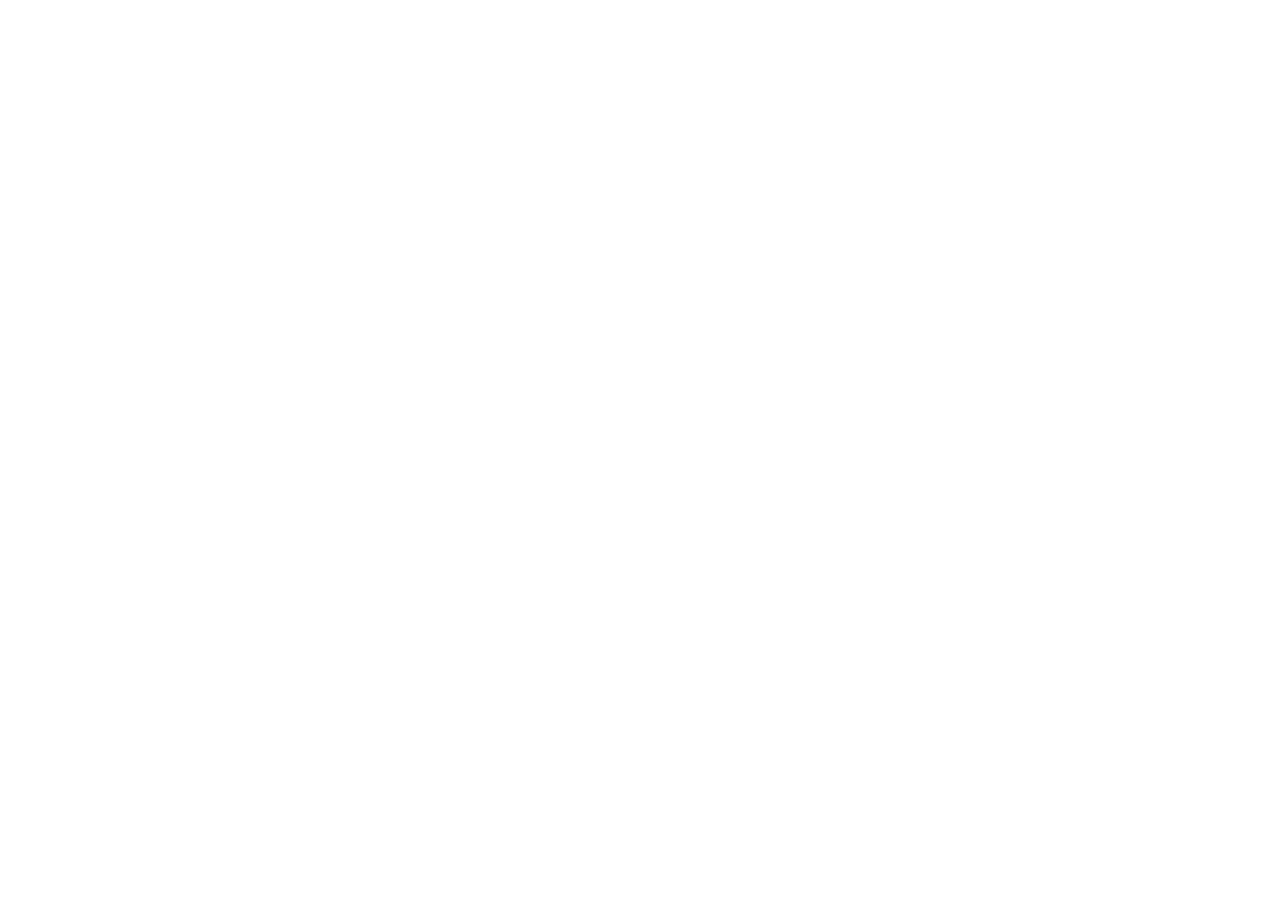
==== assignments/index.html @ 1019c1f4 "new folder" ====
<!DOCTYPE html>
<html lang="en">
<head>
  <meta charset="UTF-8">
  <meta http-equiv="X-UA-Compatible" content="IE=edge">
  <meta name="viewport" content="width=device-width, initial-scale=1.0">
  <title>Document</title>
</head>
<body>
  
</body>
</html>
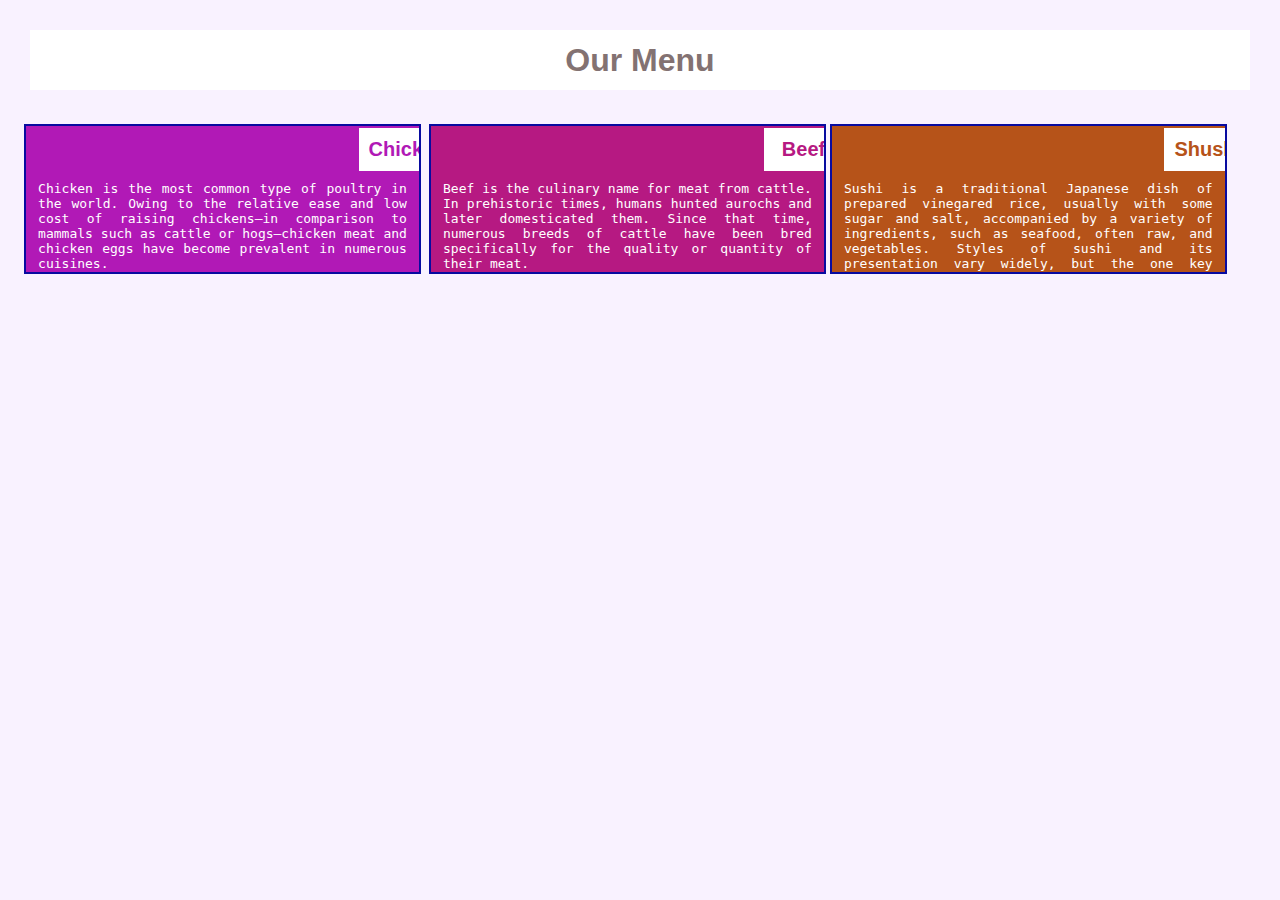
==== commit c1524f26: "new" ====
--- a/assignments/index.html
+++ b/assignments/index.html
@@ -4,9 +4,49 @@
   <meta charset="UTF-8">
   <meta http-equiv="X-UA-Compatible" content="IE=edge">
   <meta name="viewport" content="width=device-width, initial-scale=1.0">
-  <title>Document</title>
+  <title>assignment week 2</title>
+  <link rel="stylesheet" href="style.css">
+  <style>
+    *{position: relative;}
+    #Chicken, #Beef, #Shushi {margin: 0.33%;}
+@media (min-width: 992px) and (max-width: 1200px) {
+  #Chicken {width: 33.33%;}
+  #Beef {width: 33.33%;}
+  #Shushi {width: 33.33%;}
+}
+@media (min-width: 768px) and (Max-width: 991px) {
+  #Chicken {width: 50%;float: left;}
+  #Beef {width: 50%; float: left;}
+  #Shushi {width: 50%; float: left;}
+}
+@media(max-width:767px){
+  #Chicken {width:100%}
+  #Beef {width:100%}
+  #Shushi{width:100%}
+}
+  </style>
 </head>
 <body>
-  
+  <div id="Menu">
+    <h1>Our Menu</h1>
+  </div>
+  <div id="Chicken">
+    <h3 class="ch">Chicken</h3>
+  <p class="cp">Chicken is the most common type of poultry in the world. Owing to the relative ease and low cost of raising chickens—in comparison to mammals such as cattle or hogs—chicken meat and chicken eggs have become prevalent in numerous cuisines.
+  </p>
+</div>
+<div id="Beef">
+  <h3 class="bh">Beef</h3>
+  <p class="bp">
+    Beef is the culinary name for meat from cattle. In prehistoric times, humans hunted aurochs and later domesticated them. Since that time, numerous breeds of cattle have been bred specifically for the quality or quantity of their meat. 
+  </p>
+</div>
+<div id="Shushi">
+  <h3 class="sh">Shushi</h3>
+  <p class="sp">
+    Sushi is a traditional Japanese dish of prepared vinegared rice, usually with some sugar and salt, accompanied by a variety of ingredients, such as seafood, often raw, and vegetables. Styles of sushi and its presentation vary widely, but the one key ingredient is "sushi rice", also referred to as shari, or sumeshi
+  </p>
+
+</div>
 </body>
 </html>--- a/assignments/style.css
+++ b/assignments/style.css
@@ -0,0 +1,86 @@
+*{box-sizing:border-box;
+margin:0px;
+padding: 10px;}
+body{background-color: rgb(249, 242, 255);
+  
+
+}
+#Menu h1 {font-family: 'Lucida Sans', 'Lucida Sans Regular', 'Lucida Grande', 'Lucida Sans Unicode', Geneva, Verdana, sans-serif;
+color:rgb(131, 114, 114);
+  text-align: center;
+padding: 25px;
+margin-left: auto;
+margin-bottom: 20px;
+margin-right: auto;
+background-color: white ;
+width: 100%;
+height: 60px;
+display: flex;
+justify-content: center;
+align-items: center;
+}
+#Chicken {font-family: monospace;
+  overflow:auto;
+  width: 32%;
+  height: 150px;
+  text-align: left;
+  text-align: justify;
+  background-color: rgb(177, 25, 182);
+  padding: 2px;
+  border: 2px solid rgb(8, 11, 160);
+ 
+  justify-content: space-around;
+  color: rgb(255, 255, 255);}
+  #Chicken .ch {text-align: center;
+    font-family: sans-serif;
+    font-size: 20px;
+    width: 80px;
+    margin-left:85%;
+  background-color: white;
+color: rgb(177, 25, 182);}
+
+#Beef {font-family: monospace;
+  
+  overflow:auto;
+  width: 32%;
+  height: 150px;
+  text-align: left;
+  text-align: justify;
+  background-color: rgb(182, 25, 130);
+  padding: 2px;
+  border: 2px solid rgb(8, 11, 160);
+  
+  justify-content: space-around;
+  color: rgb(255, 255, 255);}
+  #Beef .bh {text-align: center;
+    font-family: sans-serif;
+    font-size: 20px;
+    width: 80px;
+    margin-left: 85%;
+  background-color: white;
+color: rgb(182, 25, 130);}
+
+#Shushi {font-family: monospace;
+  overflow:auto;
+  
+  overflow:auto;
+  width:32%;
+  height: 150px;
+  text-align: left;
+  text-align: justify;
+  background-color: rgb(182, 83, 25);
+  padding: 2px;
+  border: 2px solid rgb(8, 11, 160);
+  
+  justify-content: space-around;
+  color: rgb(255, 255, 255);}
+  #Shushi .sh {text-align: center;
+    font-family: sans-serif;
+    font-size: 20px;
+    width: 80px;
+    margin-left: 85%;
+  background-color: white;
+color: rgb(182, 83, 25);}
+
+#Chicken, #Beef, #Shushi div{float:Left;}
+ 
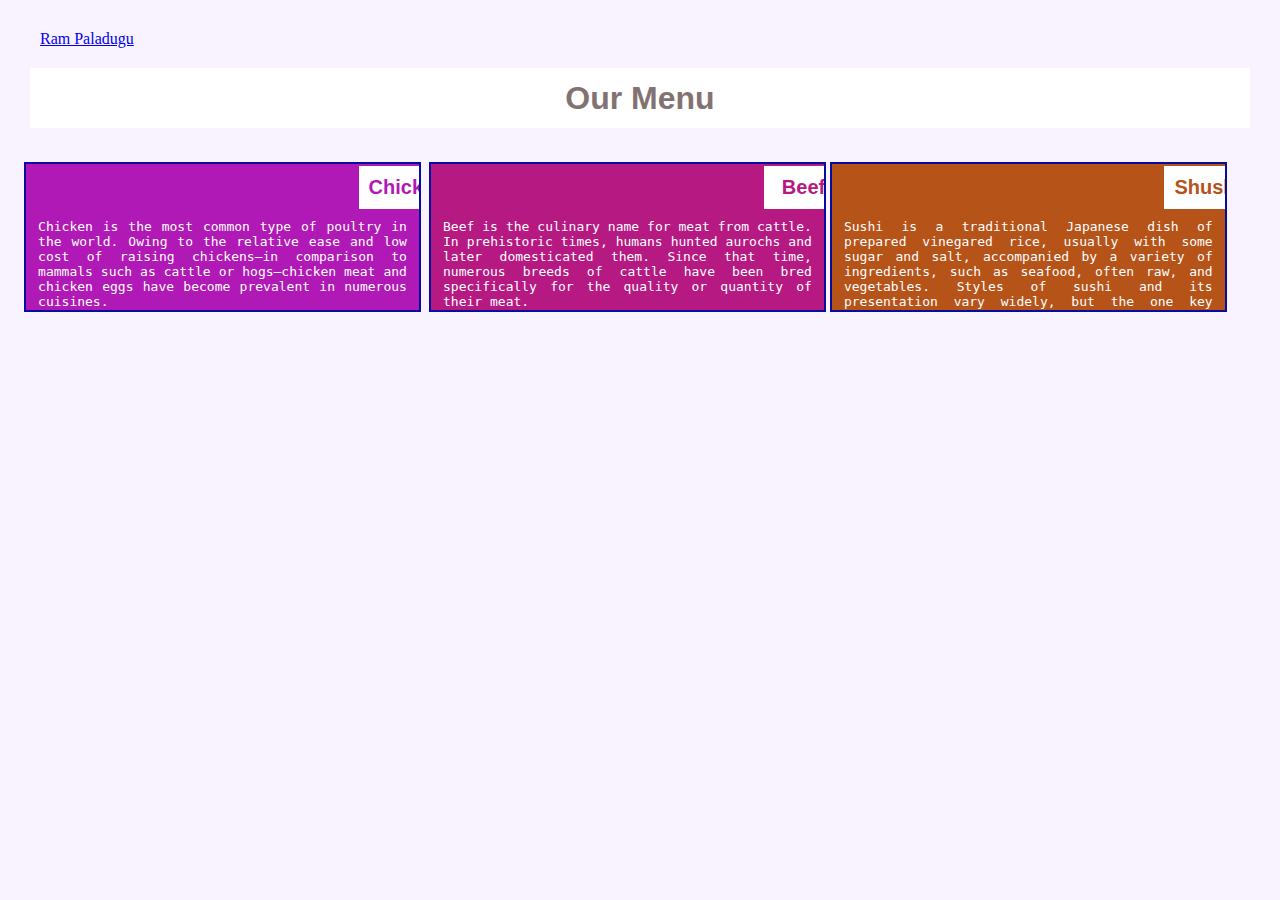
==== commit aac1b93a: "m" ====
--- a/assignments/index.html
+++ b/assignments/index.html
@@ -26,6 +26,8 @@
 }
   </style>
 </head>
+<div class="badge-base LI-profile-badge" data-locale="en_US" data-size="medium" data-theme="dark" data-type="VERTICAL" data-vanity="parasurampaladugu" data-version="v1"><a class="badge-base__link LI-simple-link" href="https://ca.linkedin.com/in/parasurampaladugu?trk=profile-badge">Ram Paladugu</a></div>
+              
 <body>
   <div id="Menu">
     <h1>Our Menu</h1>
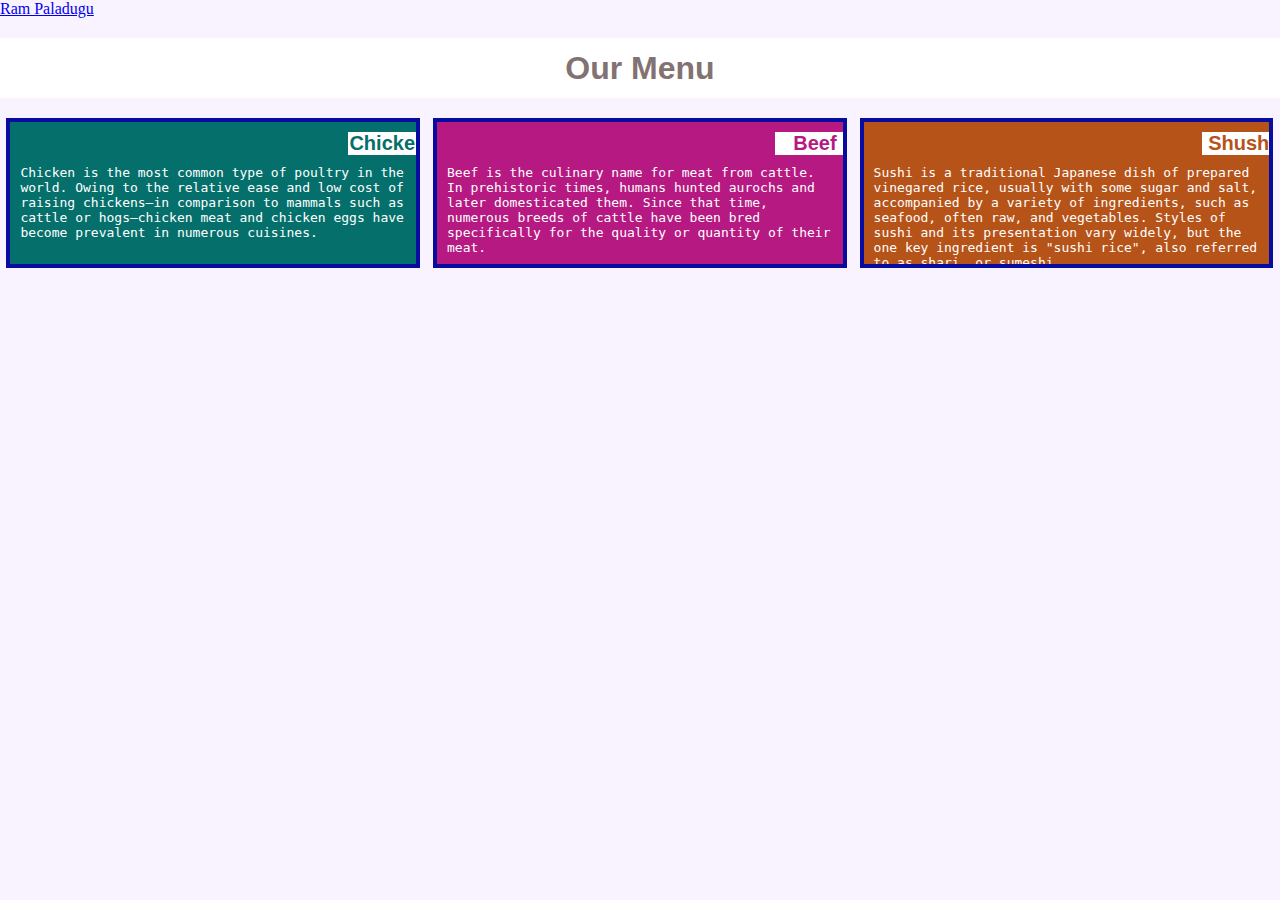
==== commit 057d5e71: "m" ====
--- a/assignments/index.html
+++ b/assignments/index.html
@@ -7,8 +7,10 @@
   <title>assignment week 2</title>
   <link rel="stylesheet" href="style.css">
   <style>
-    *{position: relative;}
-    #Chicken, #Beef, #Shushi {margin: 0.33%;}
+    *{box-sizing: border-box;
+    }
+    
+/*    #Chicken, #Beef, #Shushi {margin: 0px;}*/
 @media (min-width: 992px) and (max-width: 1200px) {
   #Chicken {width: 33.33%;}
   #Beef {width: 33.33%;}
--- a/assignments/style.css
+++ b/assignments/style.css
@@ -1,16 +1,22 @@
 *{box-sizing:border-box;
-margin:0px;
-padding: 10px;}
+  margin: 0px 0% 0px 0%;
+padding: 0px;}
 body{background-color: rgb(249, 242, 255);
-  
+}
 
-}
+#Chicken, #Beef, #Shushi {margin-right: 0.5%;}
+#Chicken {margin-left: 0.5%;
+margin-bottom: 1%;}
+#Beef {margin-bottom: 1%;margin-left: 00.5%;}
+#Shushi {margin-right: 0.5%;margin-left: 00.5%;}
+
 #Menu h1 {font-family: 'Lucida Sans', 'Lucida Sans Regular', 'Lucida Grande', 'Lucida Sans Unicode', Geneva, Verdana, sans-serif;
 color:rgb(131, 114, 114);
   text-align: center;
 padding: 25px;
 margin-left: auto;
 margin-bottom: 20px;
+margin-top: 20px;
 margin-right: auto;
 background-color: white ;
 width: 100%;
@@ -21,66 +27,62 @@
 }
 #Chicken {font-family: monospace;
   overflow:auto;
-  width: 32%;
+  width: 32.33%;
   height: 150px;
   text-align: left;
-  text-align: justify;
-  background-color: rgb(177, 25, 182);
-  padding: 2px;
-  border: 2px solid rgb(8, 11, 160);
- 
-  justify-content: space-around;
-  color: rgb(255, 255, 255);}
+  background-color: rgb(5, 112, 107);
+  padding: 10px;
+  border: 4px solid rgb(8, 11, 160);
+  color: rgb(255, 255, 255);
+float: left;}
   #Chicken .ch {text-align: center;
     font-family: sans-serif;
     font-size: 20px;
     width: 80px;
     margin-left:85%;
+    margin-bottom: 10px;
   background-color: white;
-color: rgb(177, 25, 182);}
+color: rgb(5, 112, 107);}
 
 #Beef {font-family: monospace;
   
   overflow:auto;
-  width: 32%;
+  width: 32.33%;
   height: 150px;
   text-align: left;
-  text-align: justify;
   background-color: rgb(182, 25, 130);
-  padding: 2px;
-  border: 2px solid rgb(8, 11, 160);
+  padding: 10px;
+  border: 4px solid rgb(8, 11, 160);
+  color: rgb(255, 255, 255);
   
-  justify-content: space-around;
-  color: rgb(255, 255, 255);}
+float: left;}
   #Beef .bh {text-align: center;
     font-family: sans-serif;
     font-size: 20px;
     width: 80px;
     margin-left: 85%;
+    margin-bottom: 10px;
   background-color: white;
 color: rgb(182, 25, 130);}
 
 #Shushi {font-family: monospace;
   overflow:auto;
-  
-  overflow:auto;
-  width:32%;
+  width:32.33%;
   height: 150px;
   text-align: left;
-  text-align: justify;
   background-color: rgb(182, 83, 25);
-  padding: 2px;
-  border: 2px solid rgb(8, 11, 160);
+  padding: 10px;
+  border: 4px solid rgb(8, 11, 160);
+  color: rgb(255, 255, 255);
   
-  justify-content: space-around;
-  color: rgb(255, 255, 255);}
+float: left;}
   #Shushi .sh {text-align: center;
     font-family: sans-serif;
     font-size: 20px;
     width: 80px;
     margin-left: 85%;
+    margin-bottom: 10px;
   background-color: white;
 color: rgb(182, 83, 25);}
 
-#Chicken, #Beef, #Shushi div{float:Left;}
  
